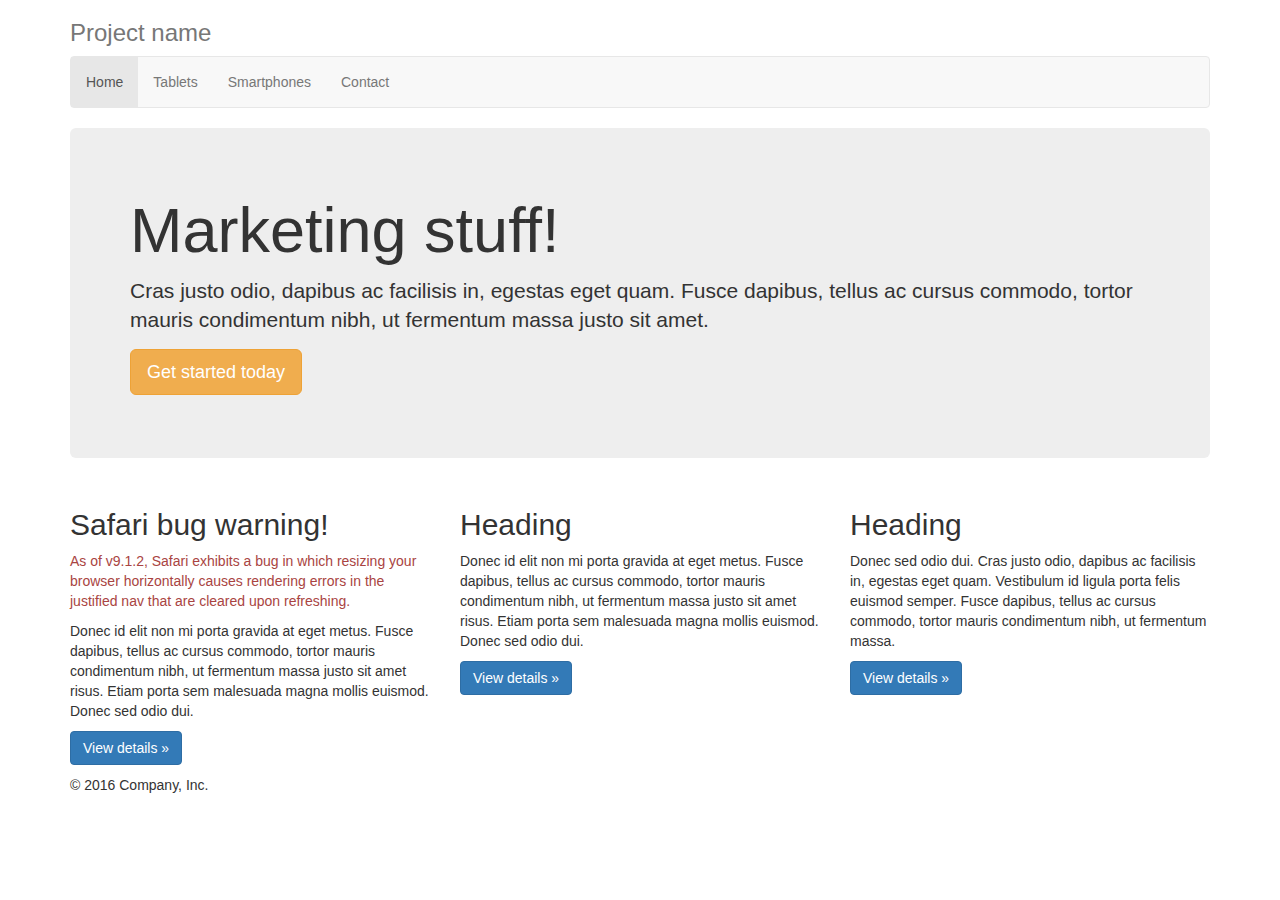
==== index.html @ 39712c15 "NEW pages and nav bar" ====
<html> 
    <head>      
        <!-- Latest compiled and minified CSS -->
        <link rel="stylesheet" href="https://maxcdn.bootstrapcdn.com/bootstrap/3.3.7/css/bootstrap.min.css">
    </head>
    <body>  
      <div class="container">

      <!-- The justified navigation menu is meant for single line per list item.
           Multiple lines will require custom code not provided by Bootstrap. -->
      <div class="masthead">
        <h3 class="text-muted">Project name</h3>
        
        
        
        <nav class="navbar navbar-default">
<!--         <div class="container-fluid">

            <div class="navbar-header">
              <a class="navbar-brand" href="#">WebSiteName</a>
            </div>
-->
            <ul class="nav navbar-nav">
             <li class="active"><a href="#">Home</a></li>
            <li><a href="tablet.html">Tablets</a></li>
            <li><a href="smartphone.html">Smartphones</a></li>
          <!-- ABOUT PAGEE <li><a href="About.html">About</a></li> -->
            <li><a href="contact.html">Contact</a></li>
            </ul>
<!--          </div>-->
        </nav>
        
        
      </div>

      <!-- Jumbotron -->
      <div class="jumbotron">
        <h1>Marketing stuff!</h1>
        <p class="lead">Cras justo odio, dapibus ac facilisis in, egestas eget quam. Fusce dapibus, tellus ac cursus commodo, tortor mauris condimentum nibh, ut fermentum massa justo sit amet.</p>
        <p><a class="btn btn-lg btn-warning" href="#" role="button">Get started today</a></p>
      </div>

      <!-- Example row of columns -->
      <div class="row">
        <div class="col-lg-4">
          <h2>Safari bug warning!</h2>
          <p class="text-danger">As of v9.1.2, Safari exhibits a bug in which resizing your browser horizontally causes rendering errors in the justified nav that are cleared upon refreshing.</p>
          <p>Donec id elit non mi porta gravida at eget metus. Fusce dapibus, tellus ac cursus commodo, tortor mauris condimentum nibh, ut fermentum massa justo sit amet risus. Etiam porta sem malesuada magna mollis euismod. Donec sed odio dui. </p>
          <p><a class="btn btn-primary" href="#" role="button">View details &raquo;</a></p>
        </div>
        <div class="col-lg-4">
          <h2>Heading</h2>
          <p>Donec id elit non mi porta gravida at eget metus. Fusce dapibus, tellus ac cursus commodo, tortor mauris condimentum nibh, ut fermentum massa justo sit amet risus. Etiam porta sem malesuada magna mollis euismod. Donec sed odio dui. </p>
          <p><a class="btn btn-primary" href="#" role="button">View details &raquo;</a></p>
       </div>
        <div class="col-lg-4">
          <h2>Heading</h2>
          <p>Donec sed odio dui. Cras justo odio, dapibus ac facilisis in, egestas eget quam. Vestibulum id ligula porta felis euismod semper. Fusce dapibus, tellus ac cursus commodo, tortor mauris condimentum nibh, ut fermentum massa.</p>
          <p><a class="btn btn-primary" href="#" role="button">View details &raquo;</a></p>
        </div>
      </div>

      <!-- Site footer -->
      <footer class="footer">
        <p>&copy; 2016 Company, Inc.</p>
      </footer>

    </div> <!-- /container -->


    <!-- IE10 viewport hack for Surface/desktop Windows 8 bug -->
    <script src="../../assets/js/ie10-viewport-bug-workaround.js"></script>
    </body>
    <!-- jQuery library -->
    <script src="https://ajax.googleapis.com/ajax/libs/jquery/3.3.1/jquery.min.js"></script>

    <!-- Latest compiled JavaScript -->
    <script src="https://maxcdn.bootstrapcdn.com/bootstrap/3.3.7/js/bootstrap.min.js"></script>   
</html>
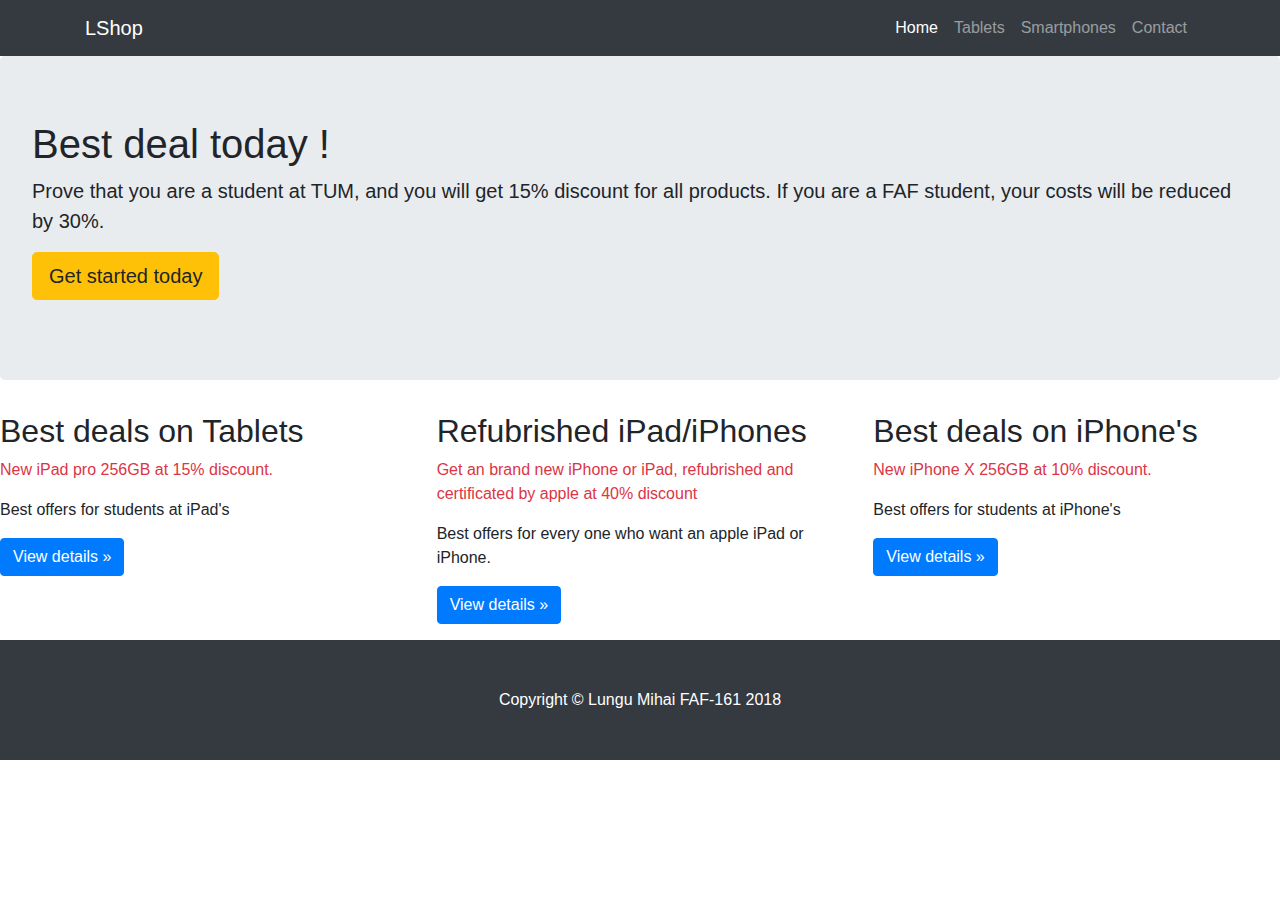
==== commit dc4094d9: "New Nav bar, new pages, new style" ====
--- a/index.html
+++ b/index.html
@@ -1,69 +1,79 @@
 <html> 
     <head>      
         <!-- Latest compiled and minified CSS -->
-        <link rel="stylesheet" href="https://maxcdn.bootstrapcdn.com/bootstrap/3.3.7/css/bootstrap.min.css">
+    <link href="vendor/bootstrap/css/bootstrap.min.css" rel="stylesheet">
+        <link href="css/shop-homepage.css" rel="stylesheet">
+
     </head>
     <body>  
+     <nav class="navbar navbar-expand-lg navbar-dark bg-dark fixed-top">
       <div class="container">
+        <a class="navbar-brand" href="#">LShop</a>
+        <button class="navbar-toggler" type="button" data-toggle="collapse" data-target="#navbarResponsive" aria-controls="navbarResponsive" aria-expanded="false" aria-label="Toggle navigation">
+          <span class="navbar-toggler-icon"></span>
+        </button>
+        <div class="collapse navbar-collapse" id="navbarResponsive">
+          <ul class="navbar-nav ml-auto">
+            <li class="nav-item active">
+              <a class="nav-link" href="index.html">Home
+                <span class="sr-only">(current)</span>
+              </a>
+            </li>
+            <li class="nav-item">
+              <a class="nav-link" href="tablet.html">Tablets</a>
+            </li>
+            <li class="nav-item">
+              <a class="nav-link" href="smartphone.html">Smartphones</a>
+            </li>
+            <li class="nav-item">
+              <a class="nav-link" href="contact.html">Contact</a>
+            </li>
+            
+          </ul>
+        </div>
+      </div>
+    </nav>
 
-      <!-- The justified navigation menu is meant for single line per list item.
-           Multiple lines will require custom code not provided by Bootstrap. -->
-      <div class="masthead">
-        <h3 class="text-muted">Project name</h3>
-        
-        
-        
-        <nav class="navbar navbar-default">
-<!--         <div class="container-fluid">
-
-            <div class="navbar-header">
-              <a class="navbar-brand" href="#">WebSiteName</a>
-            </div>
--->
-            <ul class="nav navbar-nav">
-             <li class="active"><a href="#">Home</a></li>
-            <li><a href="tablet.html">Tablets</a></li>
-            <li><a href="smartphone.html">Smartphones</a></li>
-          <!-- ABOUT PAGEE <li><a href="About.html">About</a></li> -->
-            <li><a href="contact.html">Contact</a></li>
-            </ul>
-<!--          </div>-->
-        </nav>
-        
-        
-      </div>
+    <!-- Page Content -->
+    
+        <!-- /.col-lg-3 -->
 
       <!-- Jumbotron -->
       <div class="jumbotron">
-        <h1>Marketing stuff!</h1>
-        <p class="lead">Cras justo odio, dapibus ac facilisis in, egestas eget quam. Fusce dapibus, tellus ac cursus commodo, tortor mauris condimentum nibh, ut fermentum massa justo sit amet.</p>
+        <h1>Best deal today !</h1>
+        <p class="lead">Prove that you are a student at TUM, and you will get 15% discount for all products. If you are a FAF student, your costs will be reduced by 30%.</p>
         <p><a class="btn btn-lg btn-warning" href="#" role="button">Get started today</a></p>
       </div>
 
       <!-- Example row of columns -->
       <div class="row">
         <div class="col-lg-4">
-          <h2>Safari bug warning!</h2>
-          <p class="text-danger">As of v9.1.2, Safari exhibits a bug in which resizing your browser horizontally causes rendering errors in the justified nav that are cleared upon refreshing.</p>
-          <p>Donec id elit non mi porta gravida at eget metus. Fusce dapibus, tellus ac cursus commodo, tortor mauris condimentum nibh, ut fermentum massa justo sit amet risus. Etiam porta sem malesuada magna mollis euismod. Donec sed odio dui. </p>
-          <p><a class="btn btn-primary" href="#" role="button">View details &raquo;</a></p>
+          <h2>Best deals on Tablets</h2>
+          <p class="text-danger">New iPad pro 256GB at 15% discount.</p>
+          <p>Best offers for students at iPad's </p>
+          <p><a class="btn btn-primary" href="tablet.html" role="button">View details &raquo;</a></p>
         </div>
-        <div class="col-lg-4">
-          <h2>Heading</h2>
-          <p>Donec id elit non mi porta gravida at eget metus. Fusce dapibus, tellus ac cursus commodo, tortor mauris condimentum nibh, ut fermentum massa justo sit amet risus. Etiam porta sem malesuada magna mollis euismod. Donec sed odio dui. </p>
-          <p><a class="btn btn-primary" href="#" role="button">View details &raquo;</a></p>
-       </div>
-        <div class="col-lg-4">
-          <h2>Heading</h2>
-          <p>Donec sed odio dui. Cras justo odio, dapibus ac facilisis in, egestas eget quam. Vestibulum id ligula porta felis euismod semper. Fusce dapibus, tellus ac cursus commodo, tortor mauris condimentum nibh, ut fermentum massa.</p>
-          <p><a class="btn btn-primary" href="#" role="button">View details &raquo;</a></p>
+         <div class="col-lg-4">
+          <h2>Refubrished iPad/iPhones</h2>
+          <p class="text-danger">Get an brand new iPhone or iPad, refubrished and certificated by apple at 40% discount</p>
+          <p>Best offers for every one who want an apple iPad or iPhone. </p>
+          <p><a class="btn btn-primary" href="tablet.html" role="button">View details &raquo;</a></p>
+        </div>
+         <div class="col-lg-4">
+          <h2>Best deals on iPhone's</h2>
+          <p class="text-danger">New iPhone X 256GB at 10% discount.</p>
+          <p>Best offers for students at iPhone's</p>
+          <p><a class="btn btn-primary" href="smartphone.html" role="button">View details &raquo;</a></p>
         </div>
       </div>
 
       <!-- Site footer -->
-      <footer class="footer">
-        <p>&copy; 2016 Company, Inc.</p>
-      </footer>
+       <footer class="py-5 bg-dark">
+      <div class="container">
+        <p class="m-0 text-center text-white">Copyright &copy; Lungu Mihai FAF-161 2018</p>
+      </div>
+      <!-- /.container -->
+    </footer>
 
     </div> <!-- /container -->
 
--- a/css/shop-homepage.css
+++ b/css/shop-homepage.css
@@ -0,0 +1,15 @@
+/*!
+ * Start Bootstrap - Shop Homepage (https://startbootstrap.com/template-overviews/shop-homepage)
+ * Copyright 2013-2017 Start Bootstrap
+ * Licensed under MIT (https://github.com/BlackrockDigital/startbootstrap-shop-homepage/blob/master/LICENSE)
+ */
+
+body {
+  padding-top: 54px;
+}
+
+@media (min-width: 992px) {
+  body {
+    padding-top: 56px;
+  }
+}
